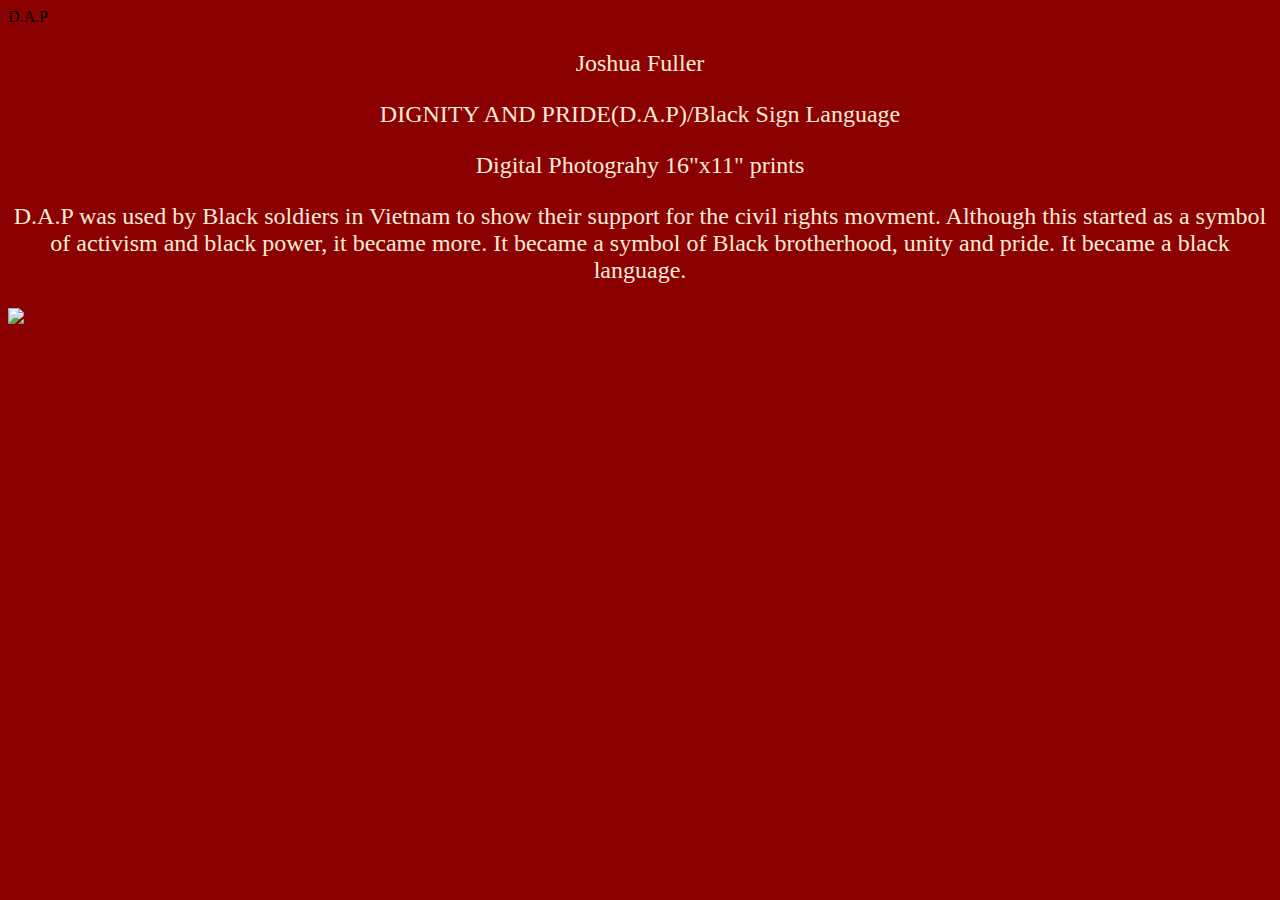
==== index.html @ 127b1dbf "Add files via upload" ====
<!DOCTYPE html>
<html lang="en">
<head>
    <meta charset="UTF-8">
    <meta name="viewport" content="width=device-width, initial-scale=1.0">
    <link rel="stylesheet" href="styles.css"
    <title>D.A.P</title>
</head>
<body>
    <!--paragraph Text-->
    <p>Joshua Fuller</p>
    <p>DIGNITY AND PRIDE(D.A.P)/Black Sign Language</p>
    <p>Digital Photograhy 16"x11" prints</p>
    <p>D.A.P was used by Black soldiers in Vietnam to show their support for the civil rights movment.
    Although this started as a symbol of activism and black power, it became more. It became a symbol of Black brotherhood, unity and pride. It became a black language.</p>
    <img src="D.A.P-10 copy.jpg">
    </body>
</html>
---- styles.css ----
body {
    background-color: darkred;
}

p {
    font-family: 'Times New Roman', Times, serif;
    font-size: x-large;
    color: antiquewhite;
    text-align: center;
}
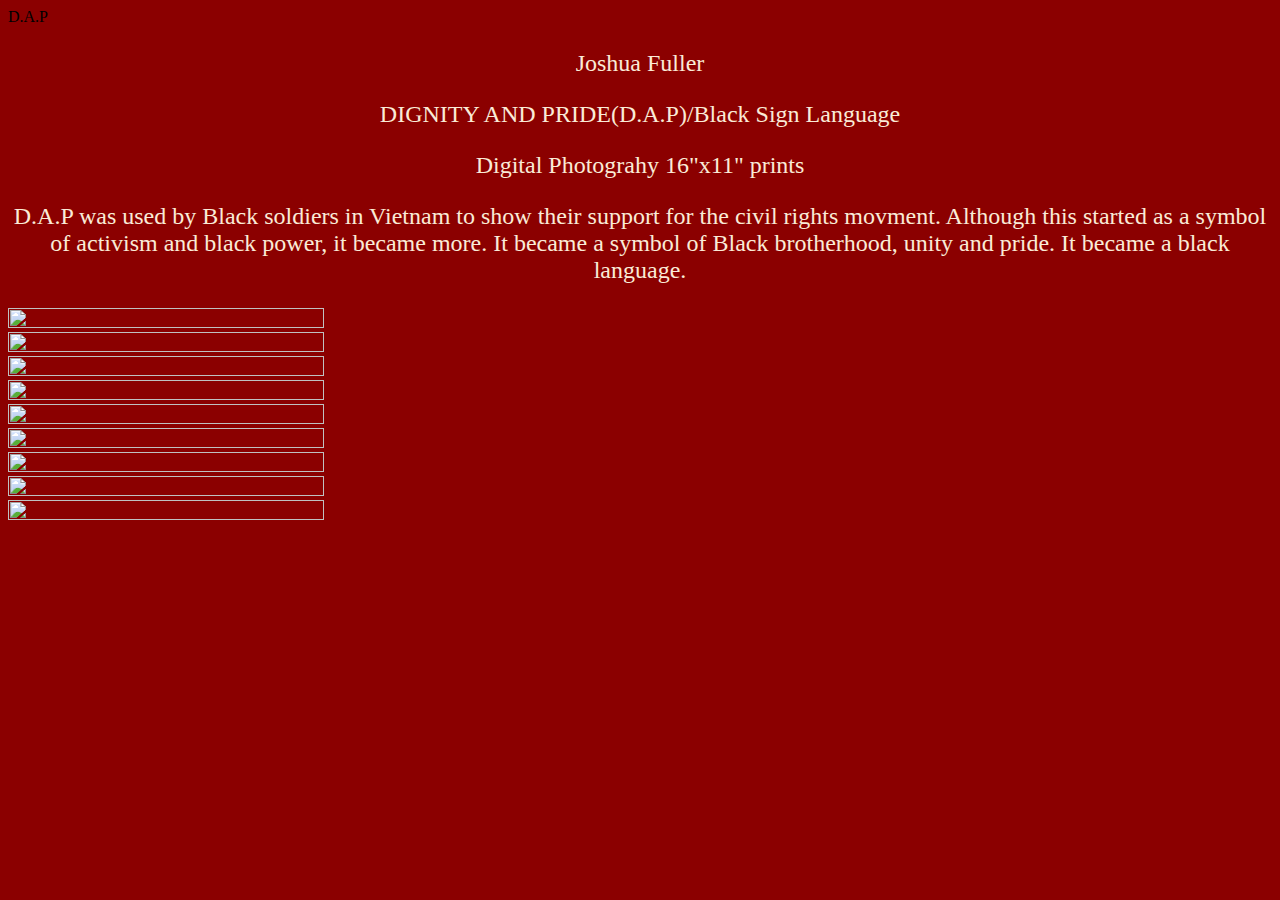
==== commit 185c8177: "Update index.html" ====
--- a/index.html
+++ b/index.html
@@ -14,5 +14,13 @@
     <p>D.A.P was used by Black soldiers in Vietnam to show their support for the civil rights movment.
     Although this started as a symbol of activism and black power, it became more. It became a symbol of Black brotherhood, unity and pride. It became a black language.</p>
     <img src="D.A.P-10 copy.jpg">
+    <img src="D.A.P-09 copy.jpg">
+    <img src="D.A.P-08 copy.jpg">
+    <img src="D.A.P-06 copy.jpg">
+    <img src="D.A.P-05 copy.jpg">
+    <img src="D.A.P-04 copy.jpg">
+    <img src="D.A.P-03 copy.jpg">
+    <img src="D.A.P-02 copy.jpg">
+    <img src="D.A.P-01 copy.jpg">
     </body>
-</html>+</html>
--- a/styles.css
+++ b/styles.css
@@ -7,4 +7,8 @@
     font-size: x-large;
     color: antiquewhite;
     text-align: center;
-}+}
+img {
+    height: 50%;
+    width: 50%;
+}
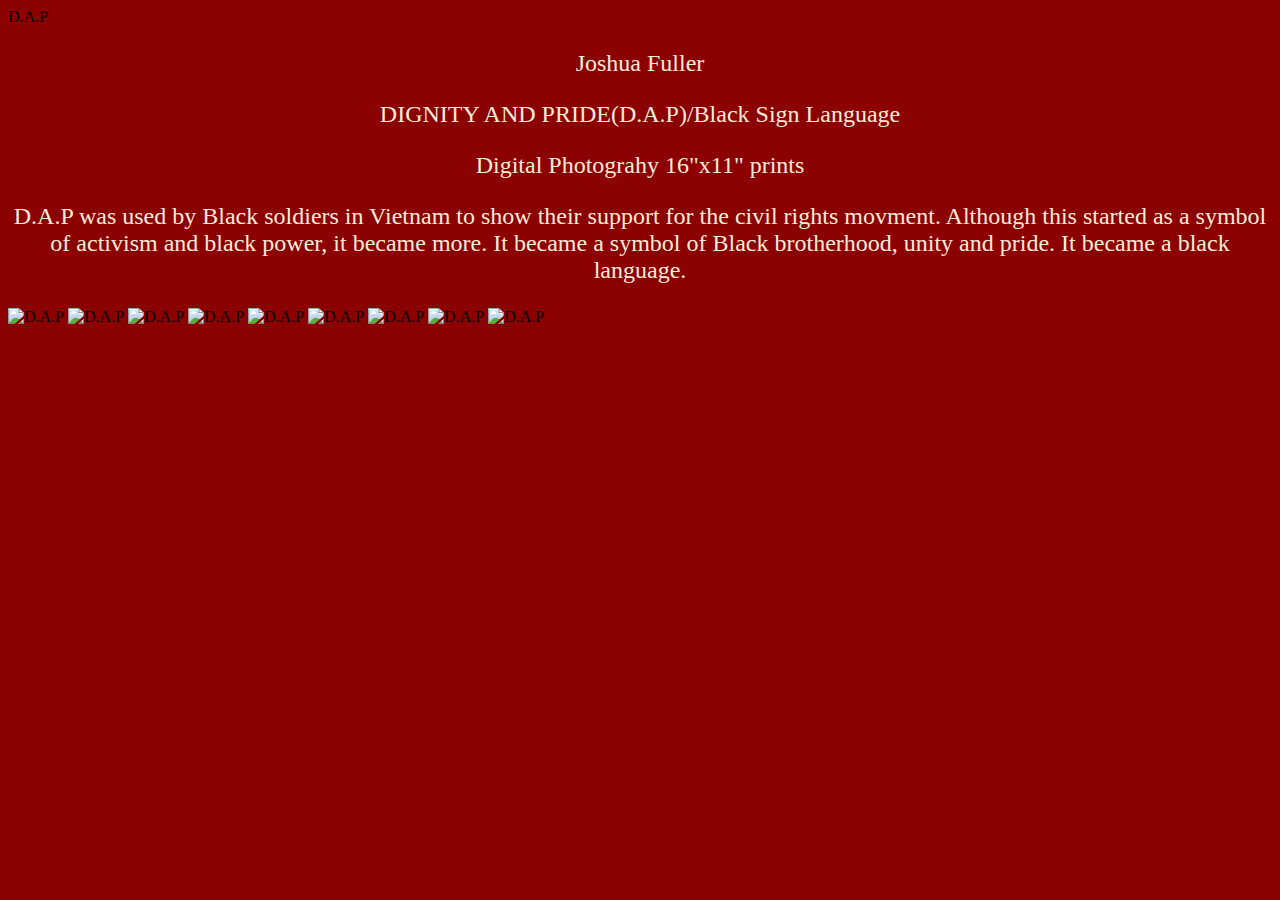
==== commit aa6ff8b1: "Update index.html" ====
--- a/index.html
+++ b/index.html
@@ -13,14 +13,14 @@
     <p>Digital Photograhy 16"x11" prints</p>
     <p>D.A.P was used by Black soldiers in Vietnam to show their support for the civil rights movment.
     Although this started as a symbol of activism and black power, it became more. It became a symbol of Black brotherhood, unity and pride. It became a black language.</p>
-    <img src="D.A.P-10 copy.jpg">
-    <img src="D.A.P-09 copy.jpg">
-    <img src="D.A.P-08 copy.jpg">
-    <img src="D.A.P-06 copy.jpg">
-    <img src="D.A.P-05 copy.jpg">
-    <img src="D.A.P-04 copy.jpg">
-    <img src="D.A.P-03 copy.jpg">
-    <img src="D.A.P-02 copy.jpg">
-    <img src="D.A.P-01 copy.jpg">
+    <img src="D.A.P-10 copy.jpg" alt="D.A.P" class="center">
+    <img src="D.A.P-09 copy.jpg" alt="D.A.P" class="center">
+    <img src="D.A.P-08 copy.jpg" alt="D.A.P" class="center">
+    <img src="D.A.P-06 copy.jpg" alt="D.A.P" class="center">
+    <img src="D.A.P-05 copy.jpg" alt="D.A.P" class="center">
+    <img src="D.A.P-04 copy.jpg" alt="D.A.P" class="center">
+    <img src="D.A.P-03 copy.jpg" alt="D.A.P" class="center">
+    <img src="D.A.P-02 copy.jpg" alt="D.A.P" class="center">
+    <img src="D.A.P-01 copy.jpg" alt="D.A.P" class="center">
     </body>
 </html>
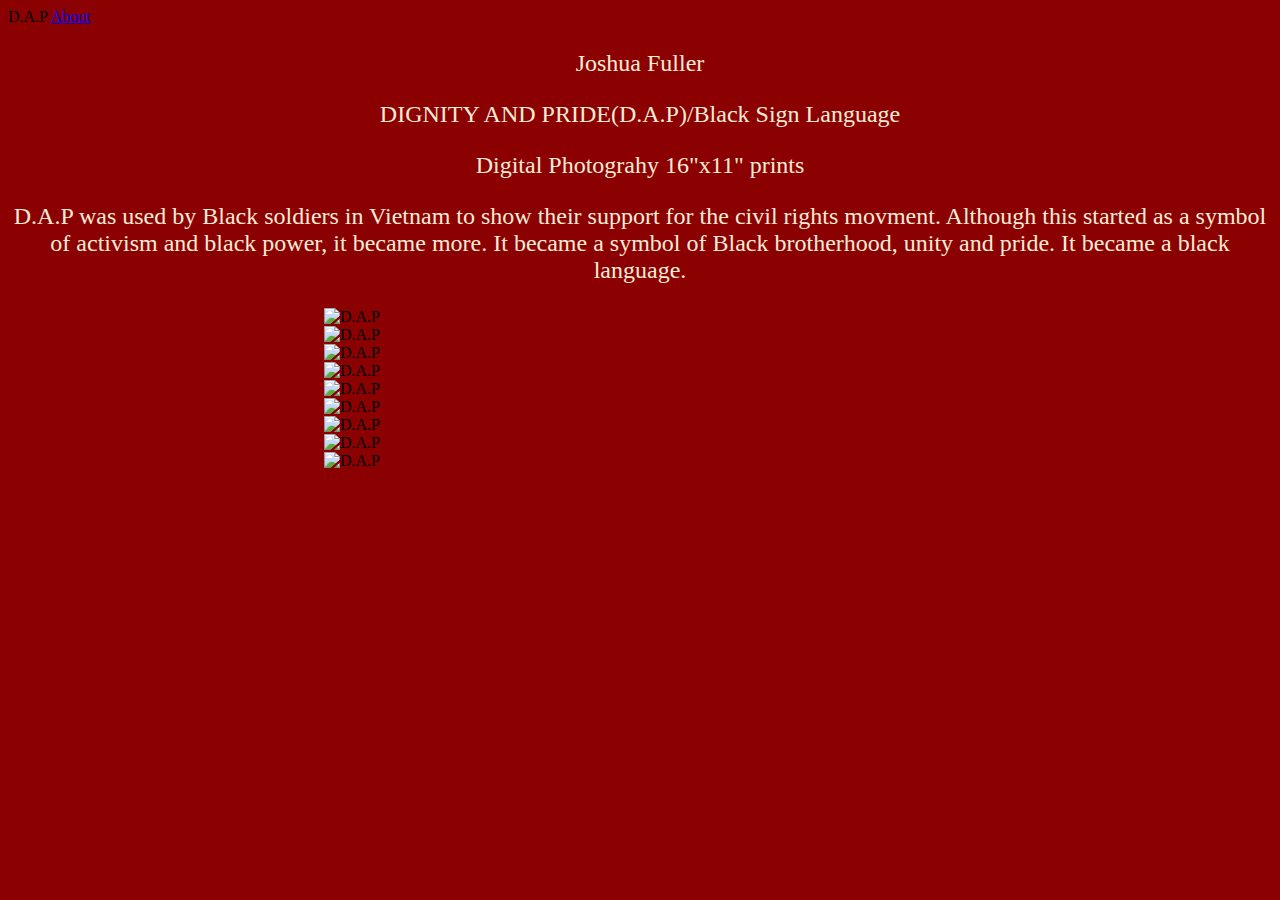
==== commit f12f6c10: "Update index.html" ====
--- a/index.html
+++ b/index.html
@@ -7,6 +7,7 @@
     <title>D.A.P</title>
 </head>
 <body>
+    <a href="about.html">About</a>
     <!--paragraph Text-->
     <p>Joshua Fuller</p>
     <p>DIGNITY AND PRIDE(D.A.P)/Black Sign Language</p>
--- a/styles.css
+++ b/styles.css
@@ -12,3 +12,9 @@
     height: 50%;
     width: 50%;
 }
+.center {
+  display: block;
+  margin-left: auto;
+  margin-right: auto;
+  width: 50%;
+}
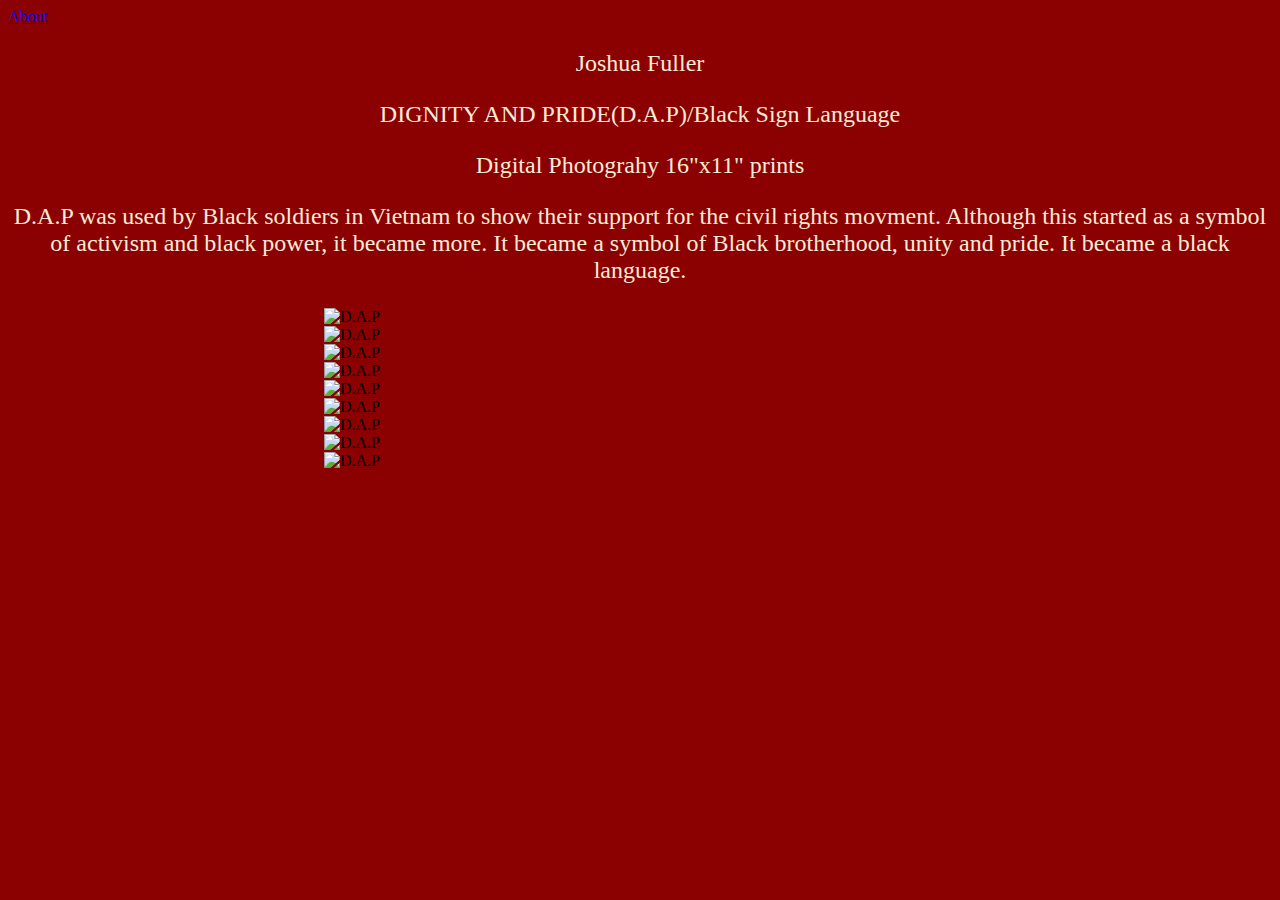
==== commit 741f3d35: "Update index.html" ====
--- a/index.html
+++ b/index.html
@@ -3,7 +3,7 @@
 <head>
     <meta charset="UTF-8">
     <meta name="viewport" content="width=device-width, initial-scale=1.0">
-    <link rel="stylesheet" href="styles.css"
+    <link rel="stylesheet" href="styles.css">
     <title>D.A.P</title>
 </head>
 <body>
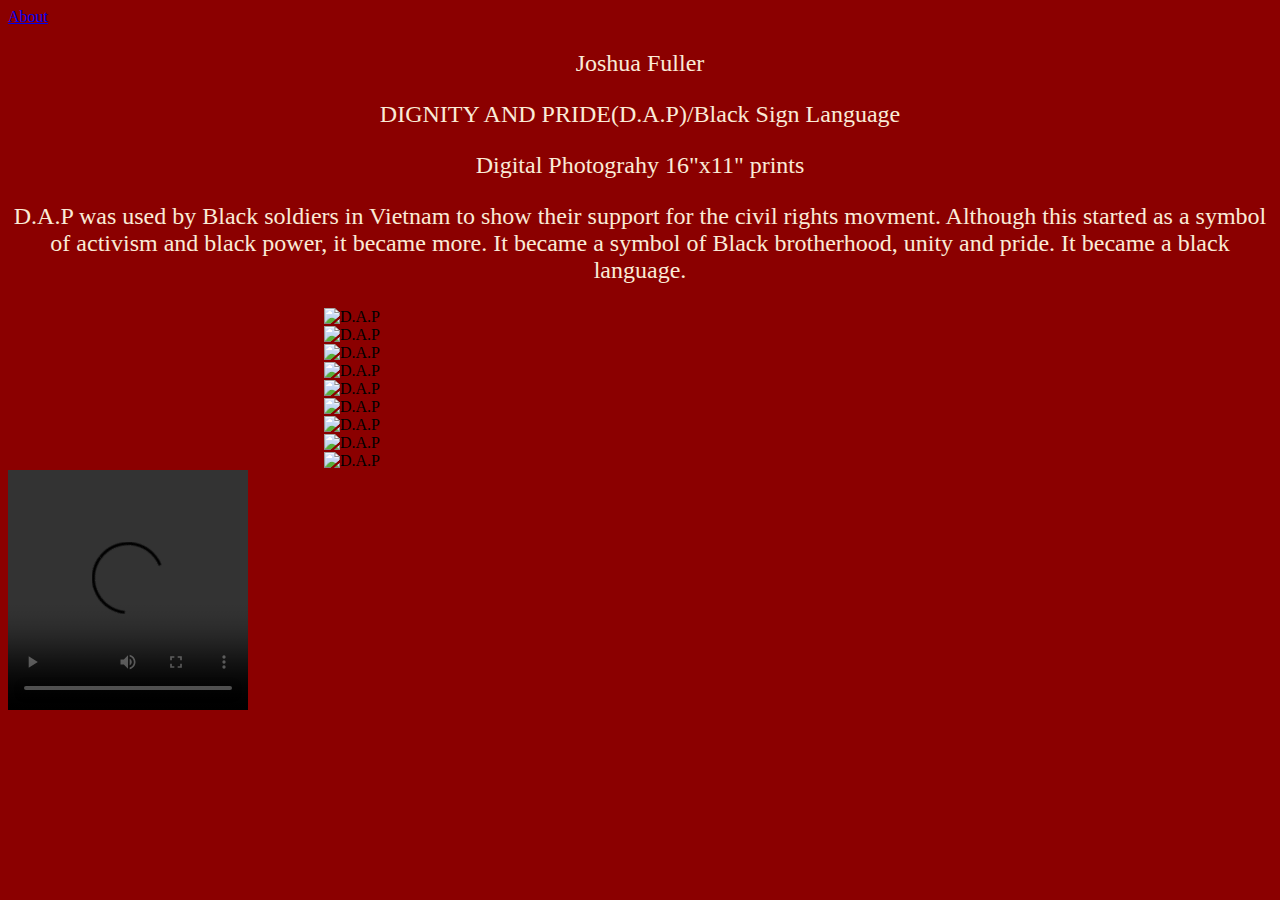
==== commit 65ab943c: "Update index.html" ====
--- a/index.html
+++ b/index.html
@@ -23,5 +23,8 @@
     <img src="D.A.P-03 copy.jpg" alt="D.A.P" class="center">
     <img src="D.A.P-02 copy.jpg" alt="D.A.P" class="center">
     <img src="D.A.P-01 copy.jpg" alt="D.A.P" class="center">
+    <video width="240" height="240" controls>
+        <source src="IMG_2046.mp4" type="video/mp4">
+    </video>
     </body>
 </html>
